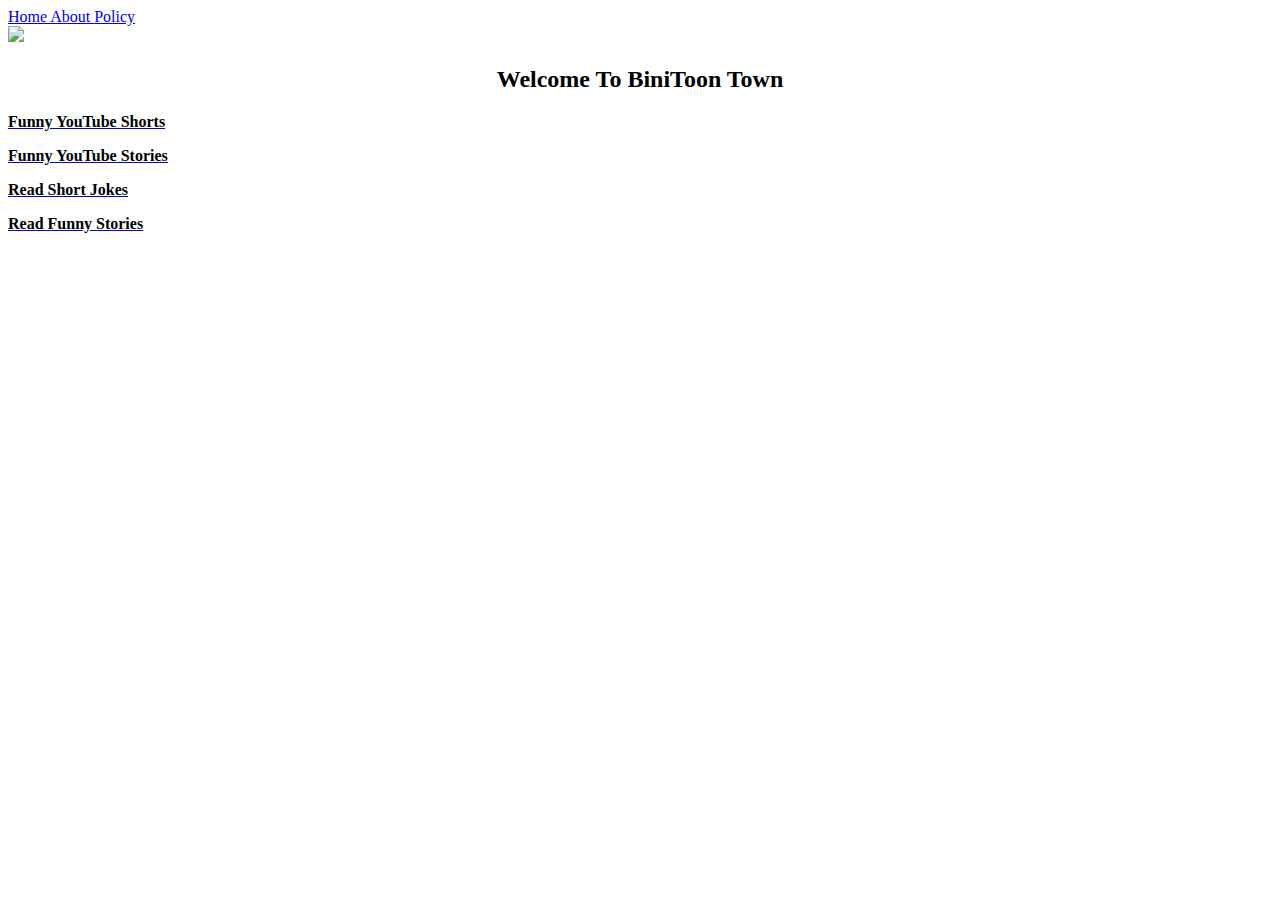
==== index.html @ 08d0020b "Add files via upload" ====
<!DOCTYPE HTML>
<html>

<head>

    <meta charset="UTF-8">
    <meta name="viewport" content="width=device-width, initial-scale=1.0">
    <link rel="stylesheet" href="css/index.css">
    
    <title>Funny Jokes| Hilarious Animation Jokes, Videos & Stories</title> 
    
    <meta name="description" content="Get your daily dose of humor! Watch funny joke videos, read short jokes and hilarious stories. Discover the best comedy online."> 
    <meta name="keywords" content="jokes,funny jokes, english jokes, animation short jokes, anime jokes, short anime comedy, joke videos, funny stories, short jokes, online jokes, animation humor"> 
    <meta name="author" content=" Biniam/ BiniToon Town"> 
    <meta name="robots" content="index, follow"> 
    <meta name="language" content="en"> 
    <meta property="og:title" content=" short funny jokes| Hilarious short Jokes, Videos & Stories"> 
    <meta property="og:description" content="Get your daily dose of humor! Watch funny joke videos, read short jokes and hilarious stories. Discover the best of animated comedy online."> 
    
    <meta property="og:image" content="https://Snappy-Jokes.netlify.app/preview.jpg"> 
    <meta property="og:url" content="https://Snappy-Jokes.netlify.app/">
    <meta property="og:type" content="website"> 




    <style type="text/css">
    
        
      /*  @media screen and (min-width:700px){
            
            .header .menu{
                font-size: 35px;
            }
            
            .container{
                display: flex;
                flex-wrap: wrap;
                justify-content: space-around;
            }
            
            .container a {
                width: 45%;
                margin: 5px;
            }
        }


        .header {
            text-align: center;
            margin-bottom: 0px;
            padding: 5px;
        }
        
       .header #intro_img{
           border-radius: 10px;
       } 
       
       .header #greeting{
           border: 2px solid;
           padding: 5px;
           background: lightgray;
       }
        .menu {
            text-align: center;
            margin-bottom: 50px;
            border: 1.5px solid black;
            padding: 12px;
            font-size: 20px;
        }
        .menu a {
            margin: 5px;
            text-decoration: none;
            font-weight: bold;
            font-family: serif;
            color: black;
            border: 1px solid;
            box-sizing: border-box;
            border-radius: 20px;
            border: none;
        }
        .menu a:hover {
            background: green;
            color: white;
            padding: 10px;
        }

        .container {
            text-align: center;
            align-content: center;
        }

        .container a {
            text-decoration: none;
            color: green;
        }
        .container .button {
            width: 100%;
            height: 200px;
            border: 2px solid black;
            font-size: 25px;
            font-weight: bold;
            margin-top: 30px;;
            text-align: center;
            align-content: center;
            border-radius: 20%;
            box-shadow: 1px 15px 32px 0px rgba(0,0,0,37);
        }*/
        
        .container .button_title{
            
            font-weight: bold;
            font-family: serif;
            color: black;
            /*background-image: linear-gradient(aqua , blue);*/
            
        }
        
        .container #short_videos{
            
            background-image: url("img/shorts2.jpg");
            background-repeat: none;
            background-size: 310px;
        }
        
        .container #story_videos{
            
            background-image: url("img/yt.jpg");
            background-repeat: none;
            background-size: 350px;
        }
        
        .container #funny_jokes{
            
            background-image: url("img/readjokes.jpg");
            background-repeat: none;
            background-size: 350px;
        }
        
        .container #funny_stories{
            
            background-image: url("img/readjokes.jpg");
            background-repeat: none;
            background-size: 350px;
        }
        

    </style>

</head>
<body>



    <div class="header">

        <nav class="menu">

            <a href="index.html"> Home </a>
            <a href="pages/about.html"> About </a>
            <a href="pages/privacy-policy.html"> Policy </a>

        </nav>
        
        
        <img id="intro_img" src="img/funnyjokeslogo.jpg" width="100%" height="auto"/> 
        
          
        <h2 id="greeting"> <center>  <b> Welcome To BiniToon Town </b> </center> </h2>
        
    </div>
    

    <div class="container" id="butttons_container">

        <a href="pages/shorts.html"> <div class="button" id="short_videos" onclick="shorts()">

            <p class="button_title" id="shorts_Title">
                Funny YouTube Shorts
            </p>

        </div>
        </a>

        <a href="pages/stories.html"> <div class="button" id="story_videos" onclick="story()">

            <p class="button_title" id="stories_Title">
                Funny YouTube Stories
            </p>

        </div>
        </a>


        <a href="pages/read-Snappy-Jokes.html"> <div class="button" id="funny_jokes" onclick="story()">

            <p class="button_title" id="stories_Title">
                Read Short Jokes
            </p>

        </div>
        </a>



        <a href="pages/read-short-stories.html"> <div class="button" id="funny_stories" onclick="story()">

            <p class="button_title" id="stories_Title">
                Read Funny Stories
            </p>

        </div>
        </a>

    </div>


    <script type="text/JavaScript">


       /* function blackTheme() {
            const body = document.body;
            body.style.backgroundColor = "gray";
        }

        function defaultTheme() {
            const body = document.body;;
            body.style.backgroundColor = "white";
        }*/

      /*  function shorts() {
            alert("funny Shorts are Coming Soon")
        }


        function story() {
            alert("funny stories are Coming Soon")
        } */
        
    </script>

</body>

</html>
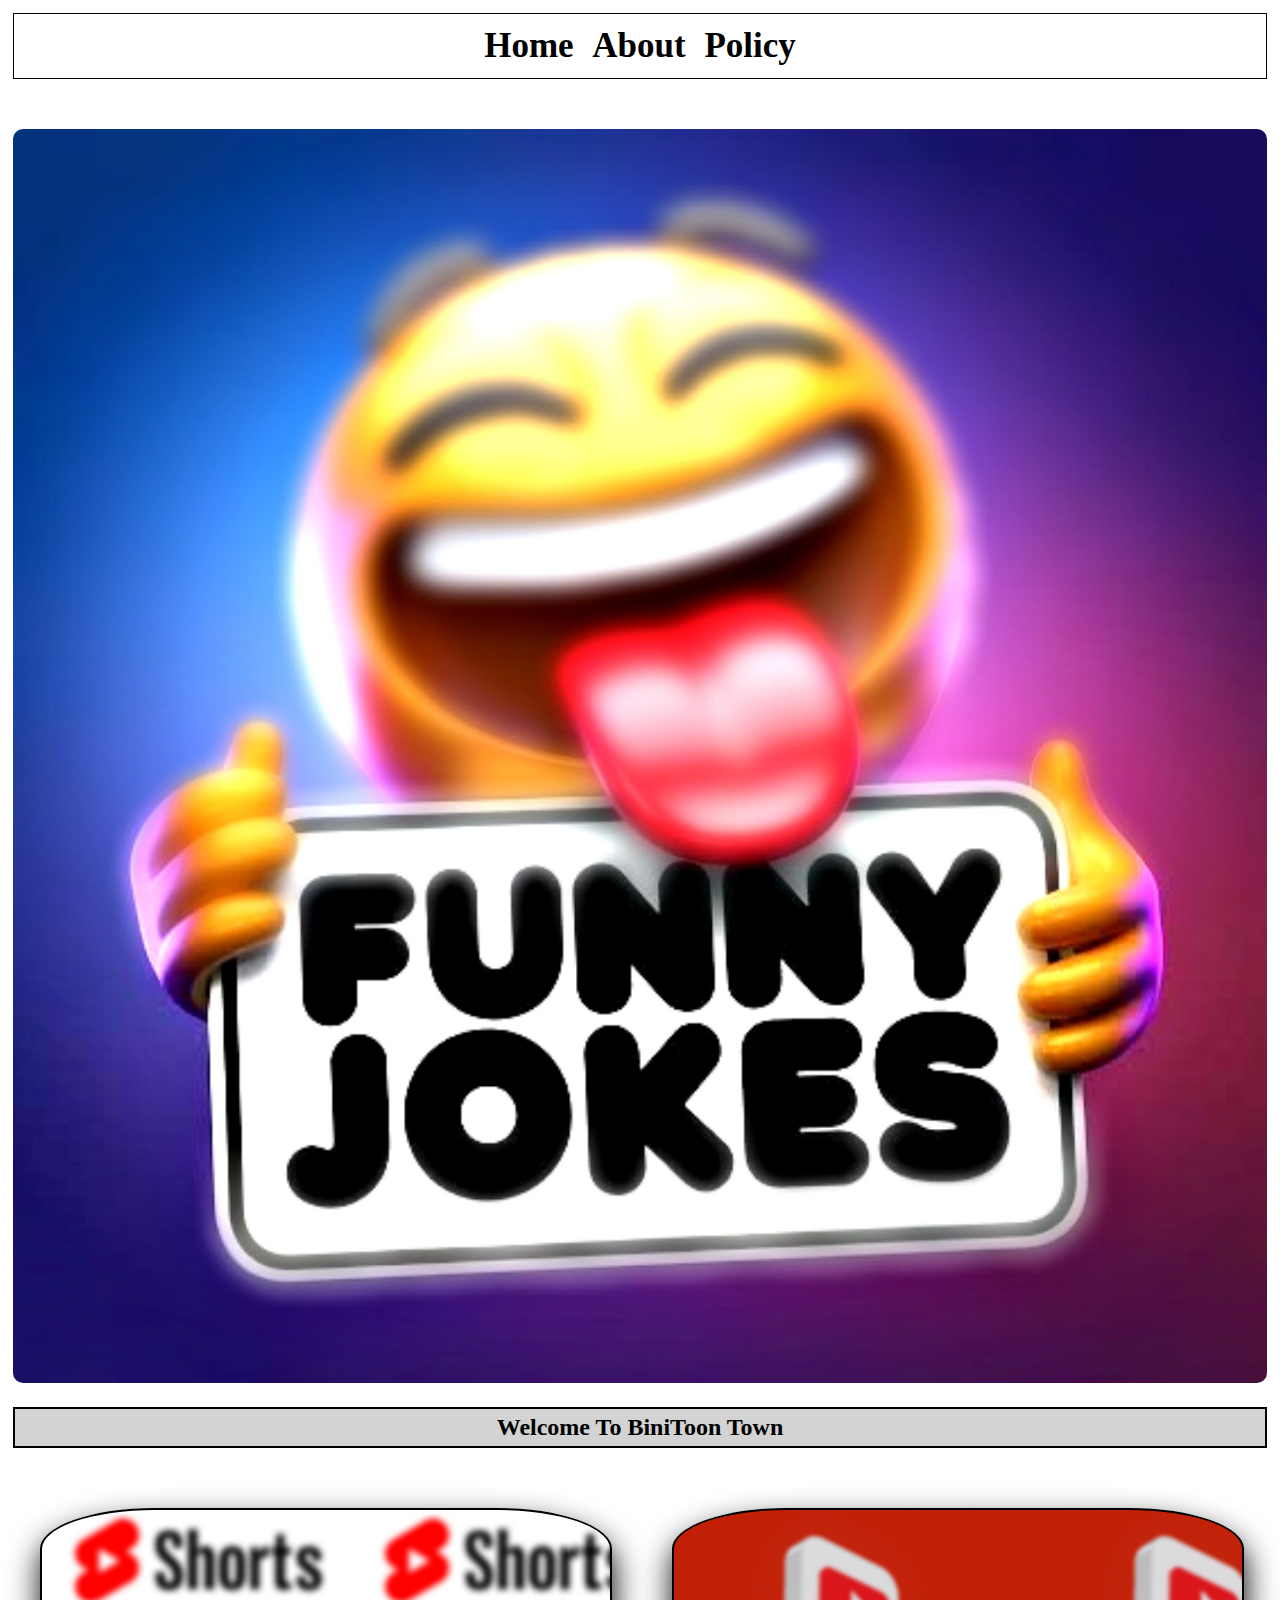
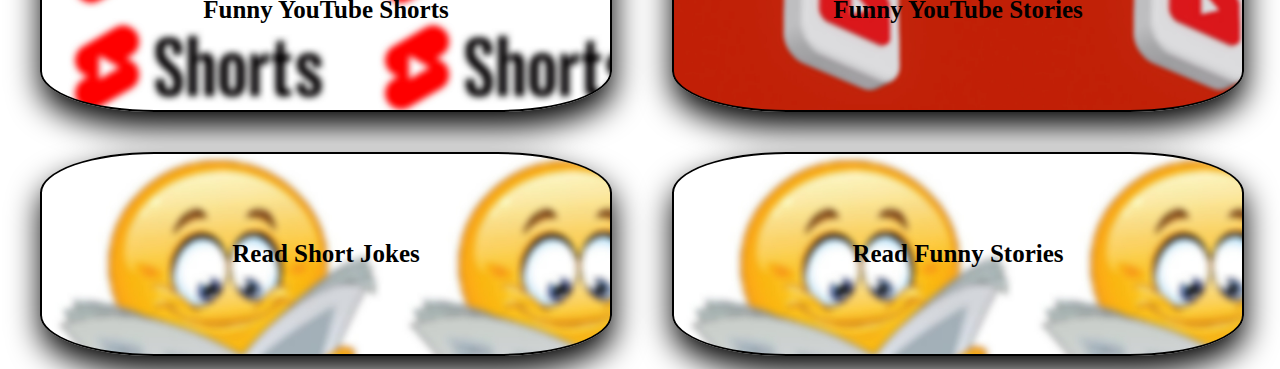
==== commit 2f4afa56: "Add files via upload" ====
--- a/index.html
+++ b/index.html
@@ -192,7 +192,7 @@
         </a>
 
 
-        <a href="pages/read-Snappy-Jokes.html"> <div class="button" id="funny_jokes" onclick="story()">
+        <a href="pages/read-short-jokes.html"> <div class="button" id="funny_jokes" onclick="story()">
 
             <p class="button_title" id="stories_Title">
                 Read Short Jokes
--- a/css/index.css
+++ b/css/index.css
@@ -0,0 +1,116 @@
+        @media screen and (min-width:700px){
+            
+            .header .menu{
+                font-size: 35px;
+            }
+            
+            .container{
+                display: flex;
+                flex-wrap: wrap;
+                justify-content: space-around;
+            }
+            
+            .container a {
+                width: 45%;
+                margin: 5px;
+            }
+        }
+
+
+        .header {
+            text-align: center;
+            margin-bottom: 0px;
+            padding: 5px;
+        }
+        
+       .header #intro_img{
+           border-radius: 10px;
+       } 
+       
+       .header #greeting{
+           border: 2px solid;
+           padding: 5px;
+           background: lightgray;
+       }
+        .menu {
+            text-align: center;
+            margin-bottom: 50px;
+            border: 1.5px solid black;
+            padding: 12px;
+            font-size: 20px;
+        }
+        .menu a {
+            margin: 5px;
+            text-decoration: none;
+            font-weight: bold;
+            font-family: serif;
+            color: black;
+            border: 1px solid;
+            box-sizing: border-box;
+            border-radius: 20px;
+            border: none;
+        }
+        .menu a:hover {
+            background: green;
+            color: white;
+            padding: 10px;
+        }
+
+        .container {
+            text-align: center;
+            align-content: center;
+        }
+
+        .container a {
+            text-decoration: none;
+            color: green;
+        }
+        .container .button {
+            width: 100%;
+            height: 200px;
+            border: 2px solid black;
+            font-size: 25px;
+            font-weight: bold;
+            margin-top: 30px;;
+            text-align: center;
+            align-content: center;
+            border-radius: 20%;
+            box-shadow: 1px 15px 32px 0px rgba(0,0,0,37);
+        }
+        
+        .container .button_title{
+            
+            font-weight: bold;
+            font-family: serif;
+            color: black;
+           /* background-image: linear-gradient(aqua , blue);*/
+            
+        }
+        
+        .container #short_videos{
+            
+            background-image: url("img/shorts2.jpg");
+            background-repeat: none;
+            background-size: 310px;
+        }
+        
+        .container #story_videos{
+            
+            background-image: url("img/yt.jpg");
+            background-repeat: none;
+            background-size: 350px;
+        }
+        
+        .container #funny_jokes{
+            
+            background-image: url("img/readjokes.jpg");
+            background-repeat: none;
+            background-size: 350px;
+        }
+        
+        .container #funny_stories{
+            
+            background-image: url("img/readjokes.jpg");
+            background-repeat: none;
+            background-size: 350px;
+        }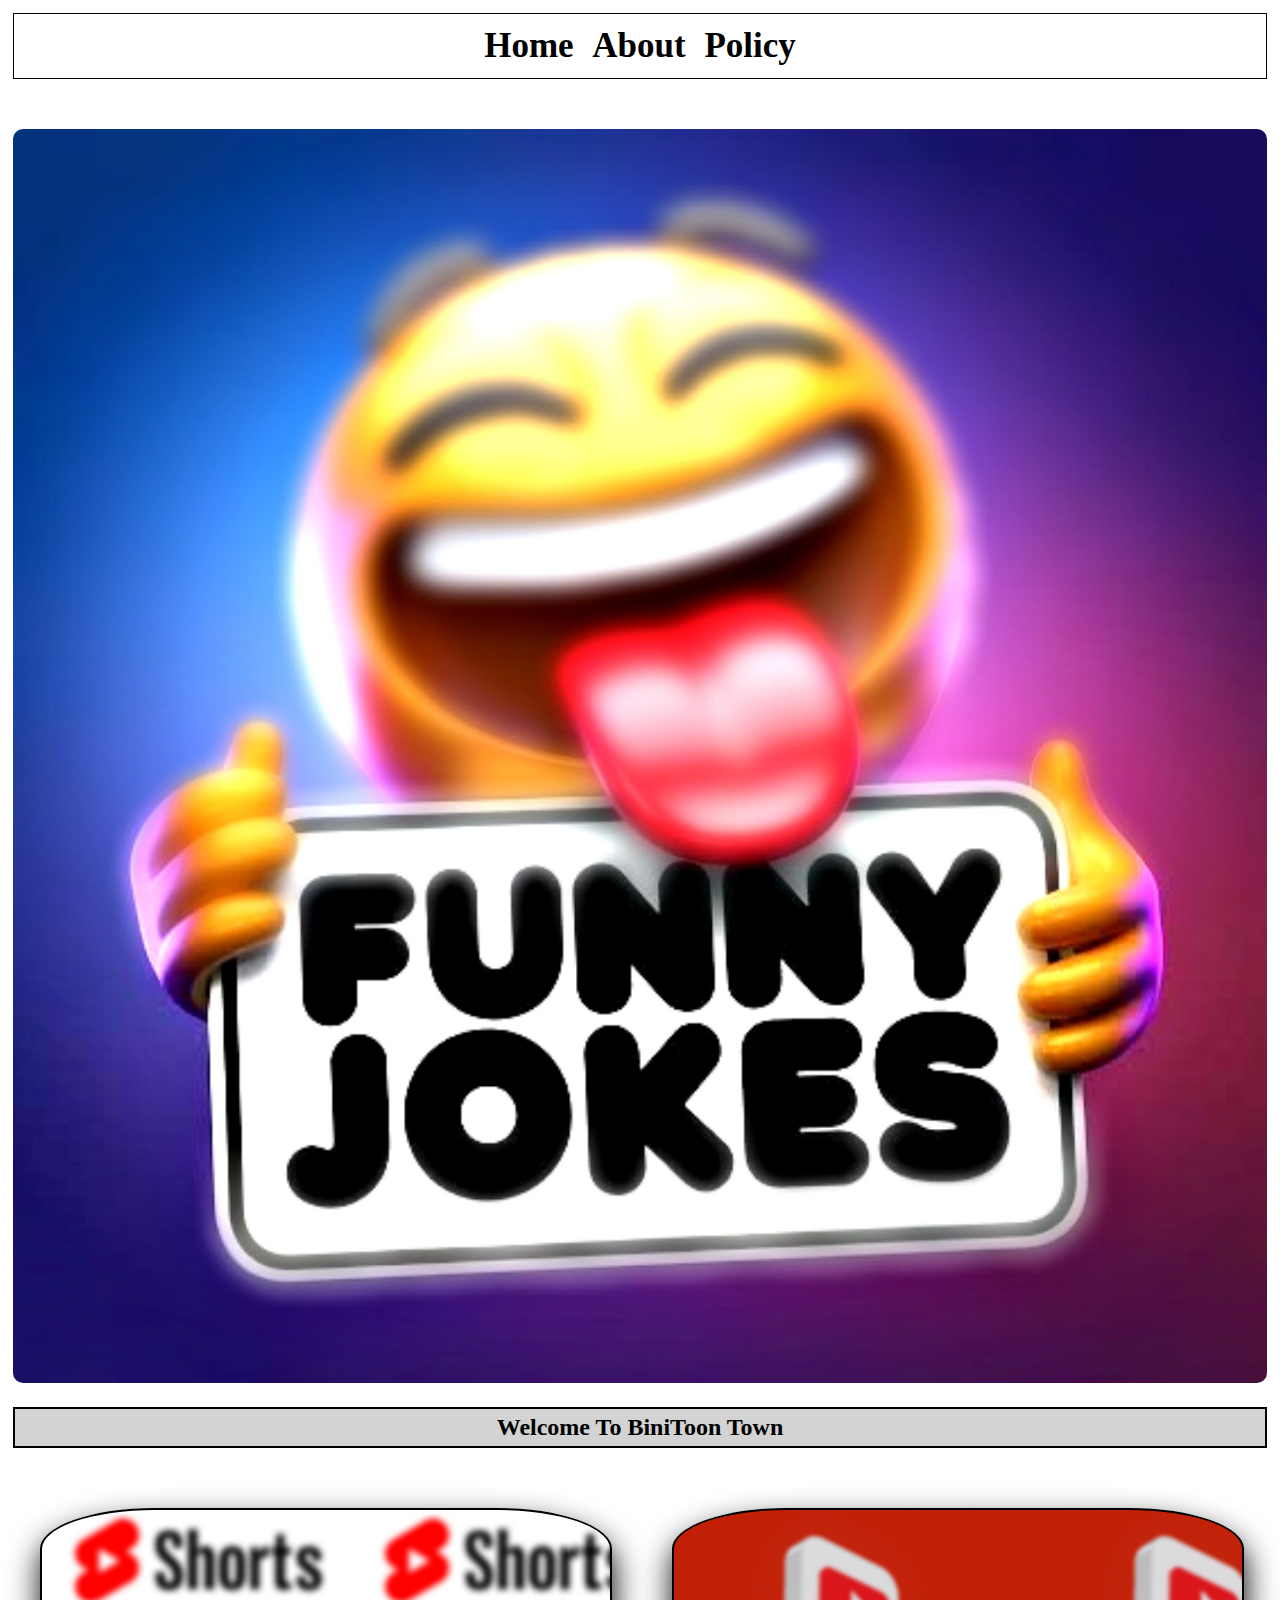
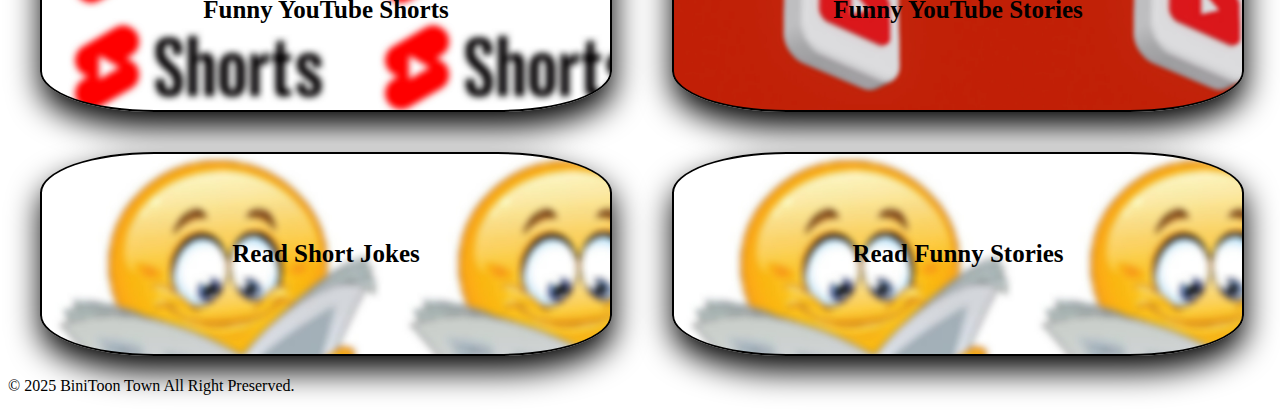
==== commit efa1ffa5: "Update index.html" ====
--- a/index.html
+++ b/index.html
@@ -214,6 +214,10 @@
 
     </div>
 
+<footer>
+  <p>&copy; 2025 BiniToon Town All Right Preserved.</p>
+</footer>
+    
 
     <script type="text/JavaScript">
 
@@ -241,4 +245,4 @@
 
 </body>
 
-</html>+</html>
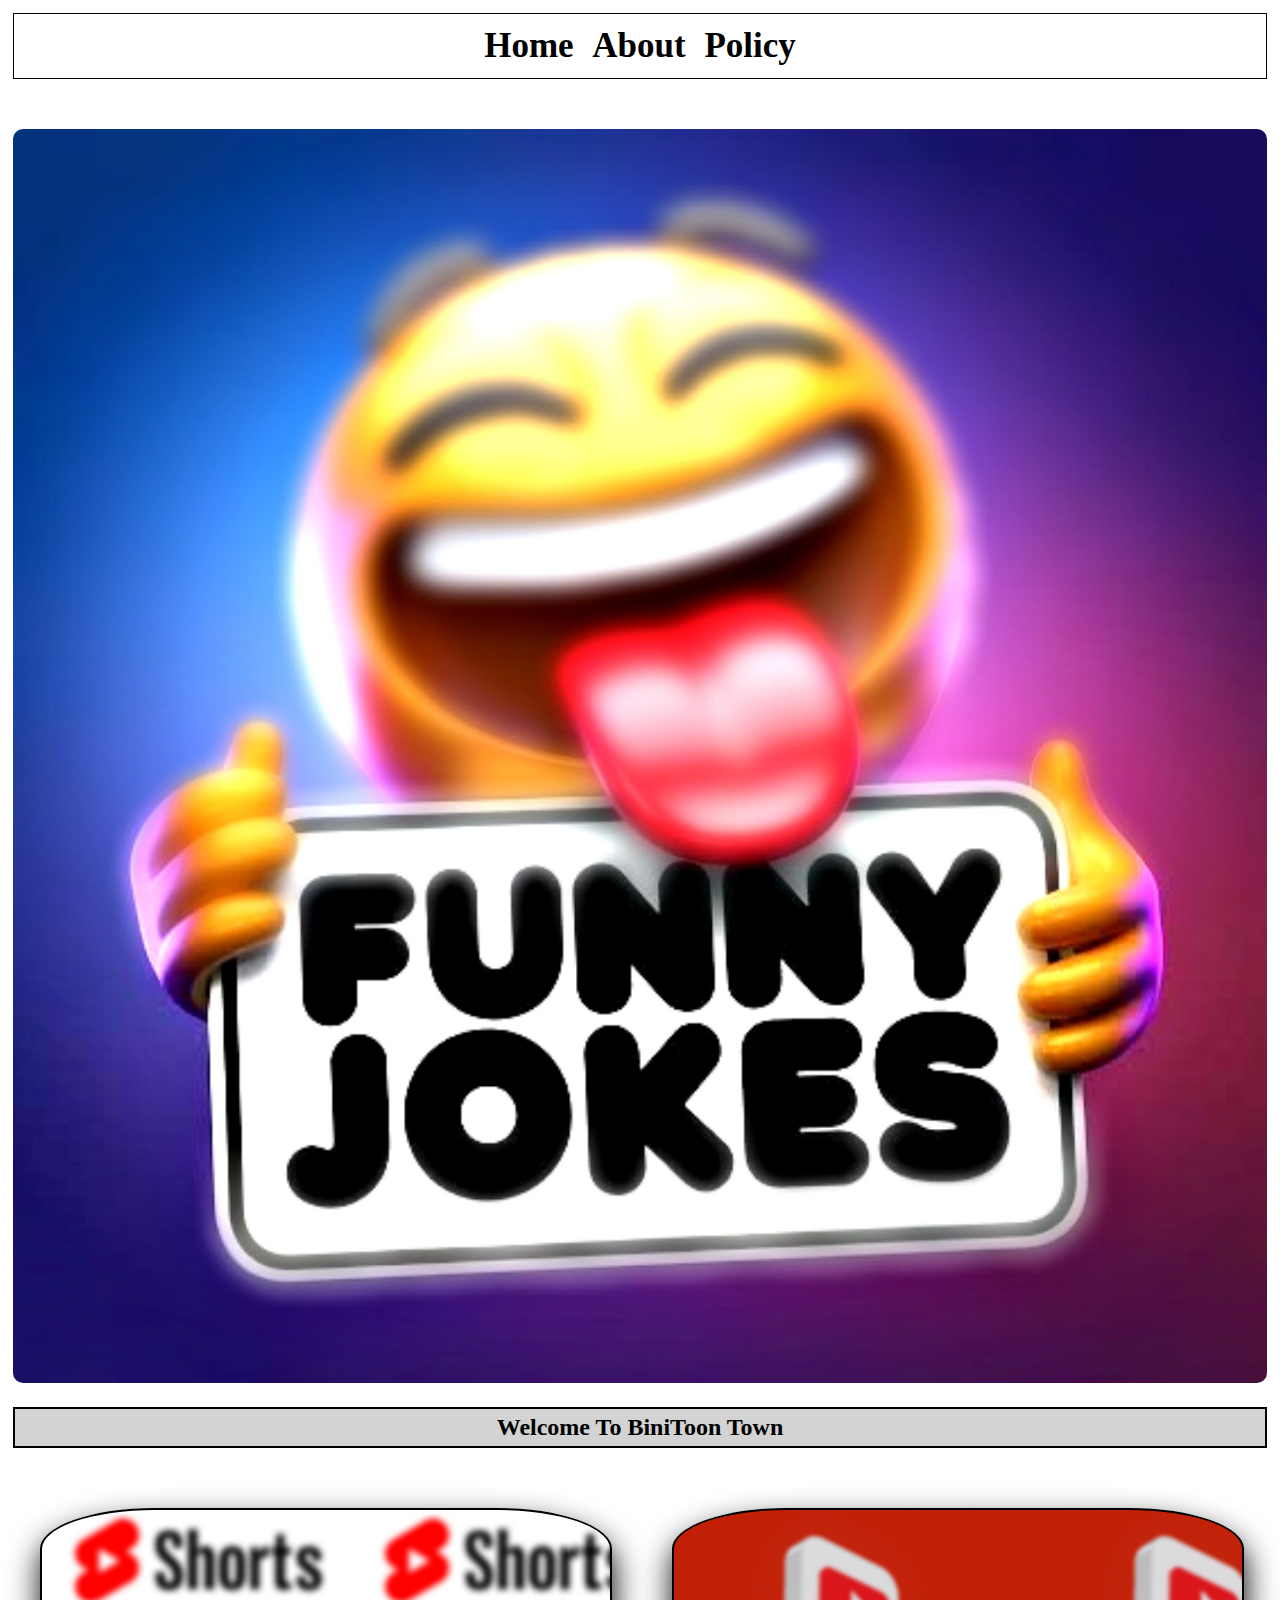
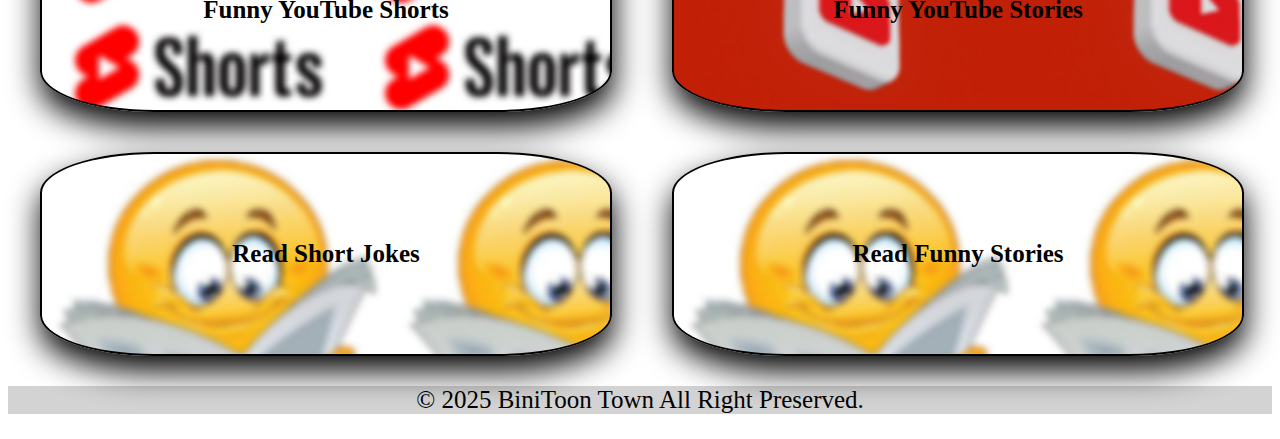
==== commit b5879281: "Update index.html" ====
--- a/index.html
+++ b/index.html
@@ -214,7 +214,7 @@
 
     </div>
 
-<footer>
+<footer id="foot">
   <p>&copy; 2025 BiniToon Town All Right Preserved.</p>
 </footer>
     
--- a/css/index.css
+++ b/css/index.css
@@ -113,4 +113,15 @@
             background-image: url("img/readjokes.jpg");
             background-repeat: none;
             background-size: 350px;
-        }+        }
+
+       #foot{
+            background: lightgray;
+            font-size: 25px;
+            font-family: serif;
+            color: black;
+            text-align: center;
+            margin-top: 20px;
+            margin-bottom: 20px;
+        }
+
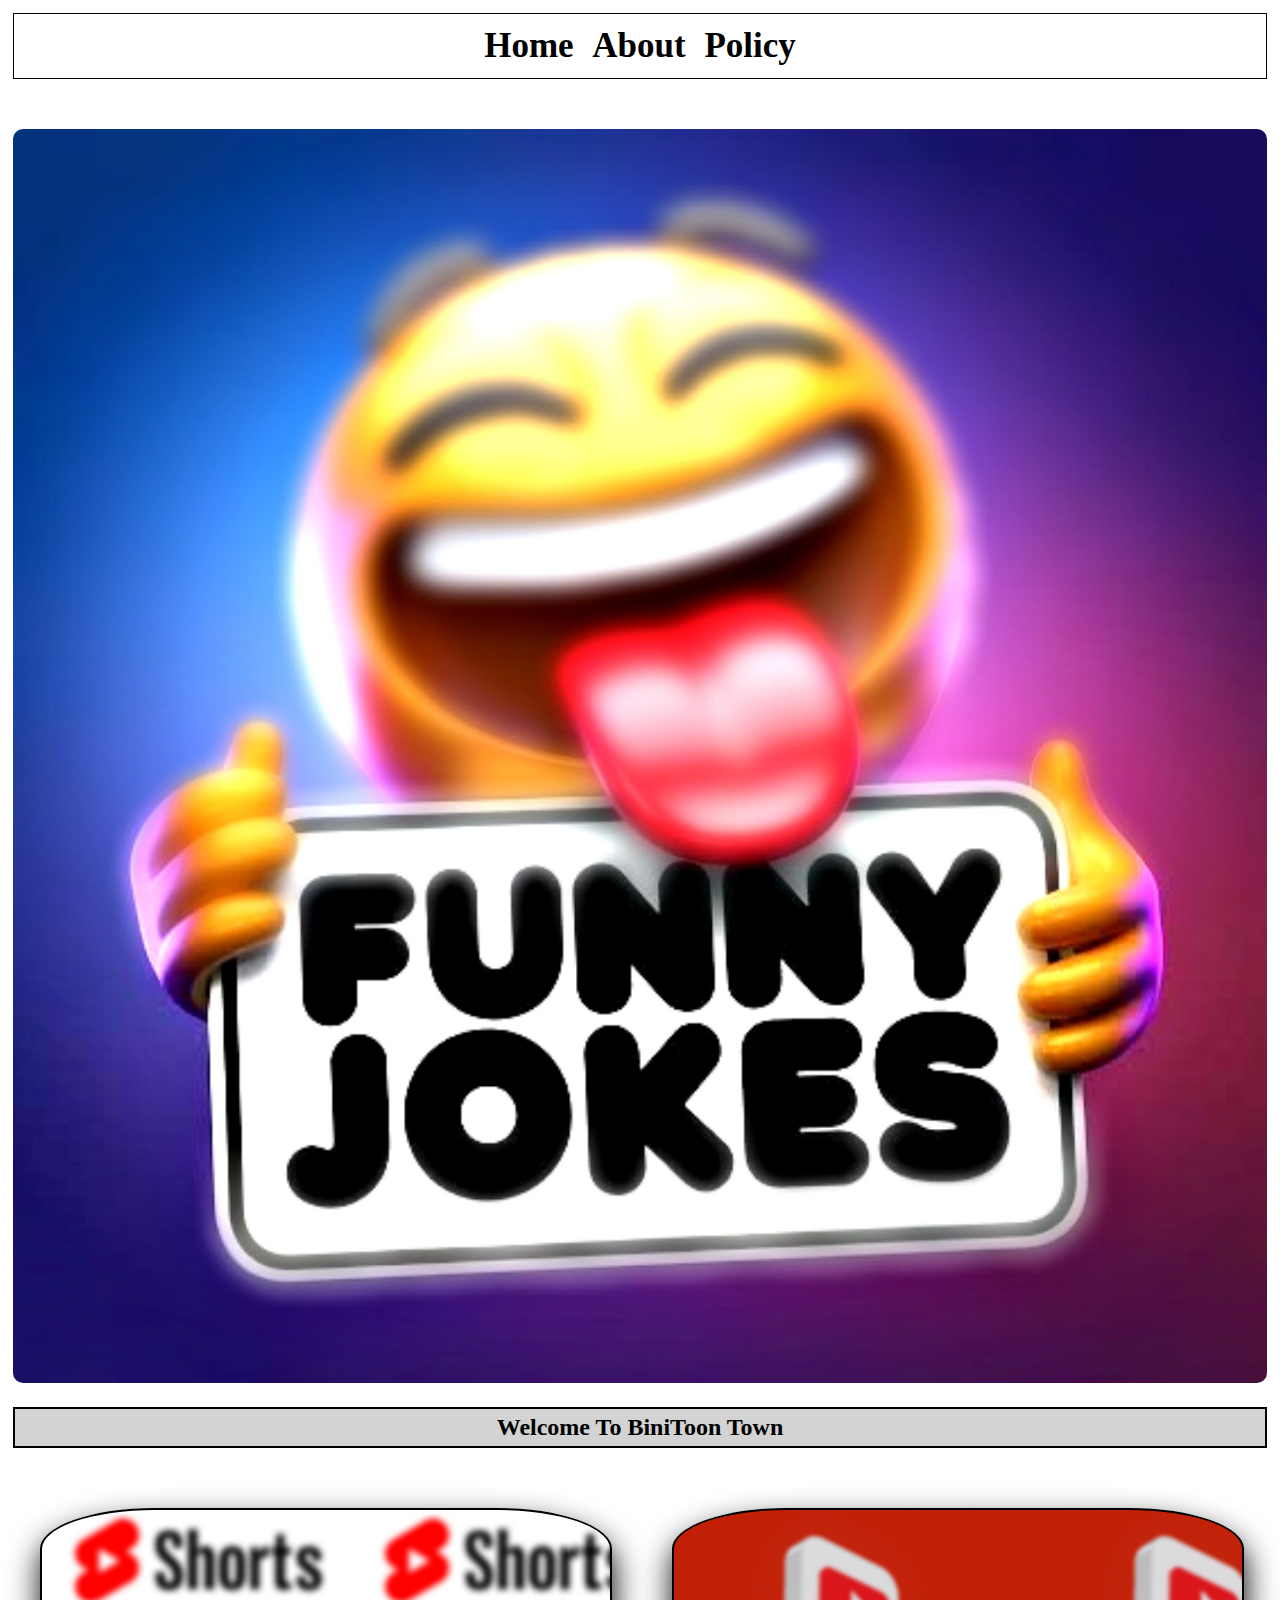
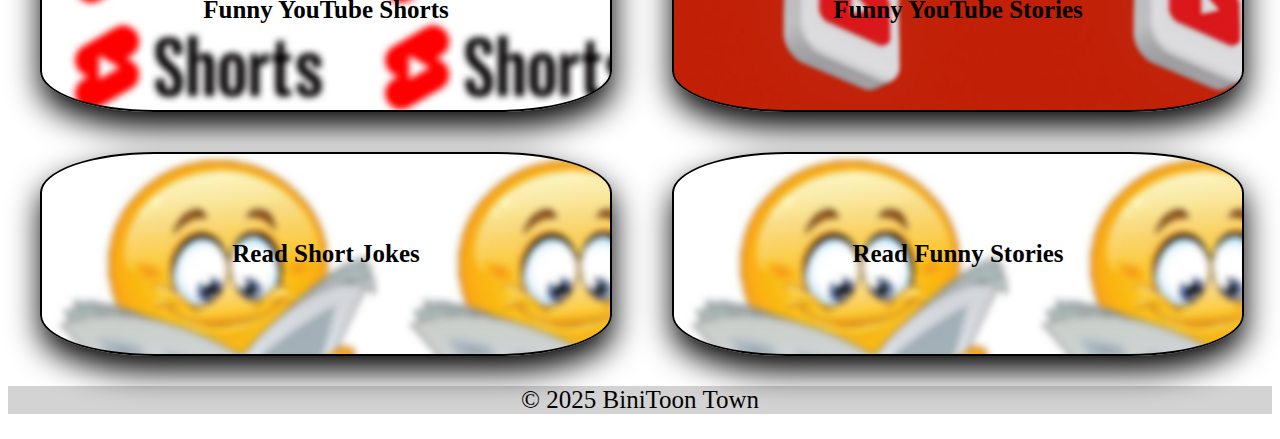
==== commit d5143035: "Add files via upload" ====
--- a/index.html
+++ b/index.html
@@ -213,11 +213,10 @@
         </a>
 
     </div>
-
-<footer id="foot">
-  <p>&copy; 2025 BiniToon Town All Right Preserved.</p>
-</footer>
-    
+    
+  <footer id="foot">
+  <p>&copy; 2025 BiniToon Town</p>
+  </footer>
 
     <script type="text/JavaScript">
 
@@ -245,4 +244,4 @@
 
 </body>
 
-</html>
+</html>